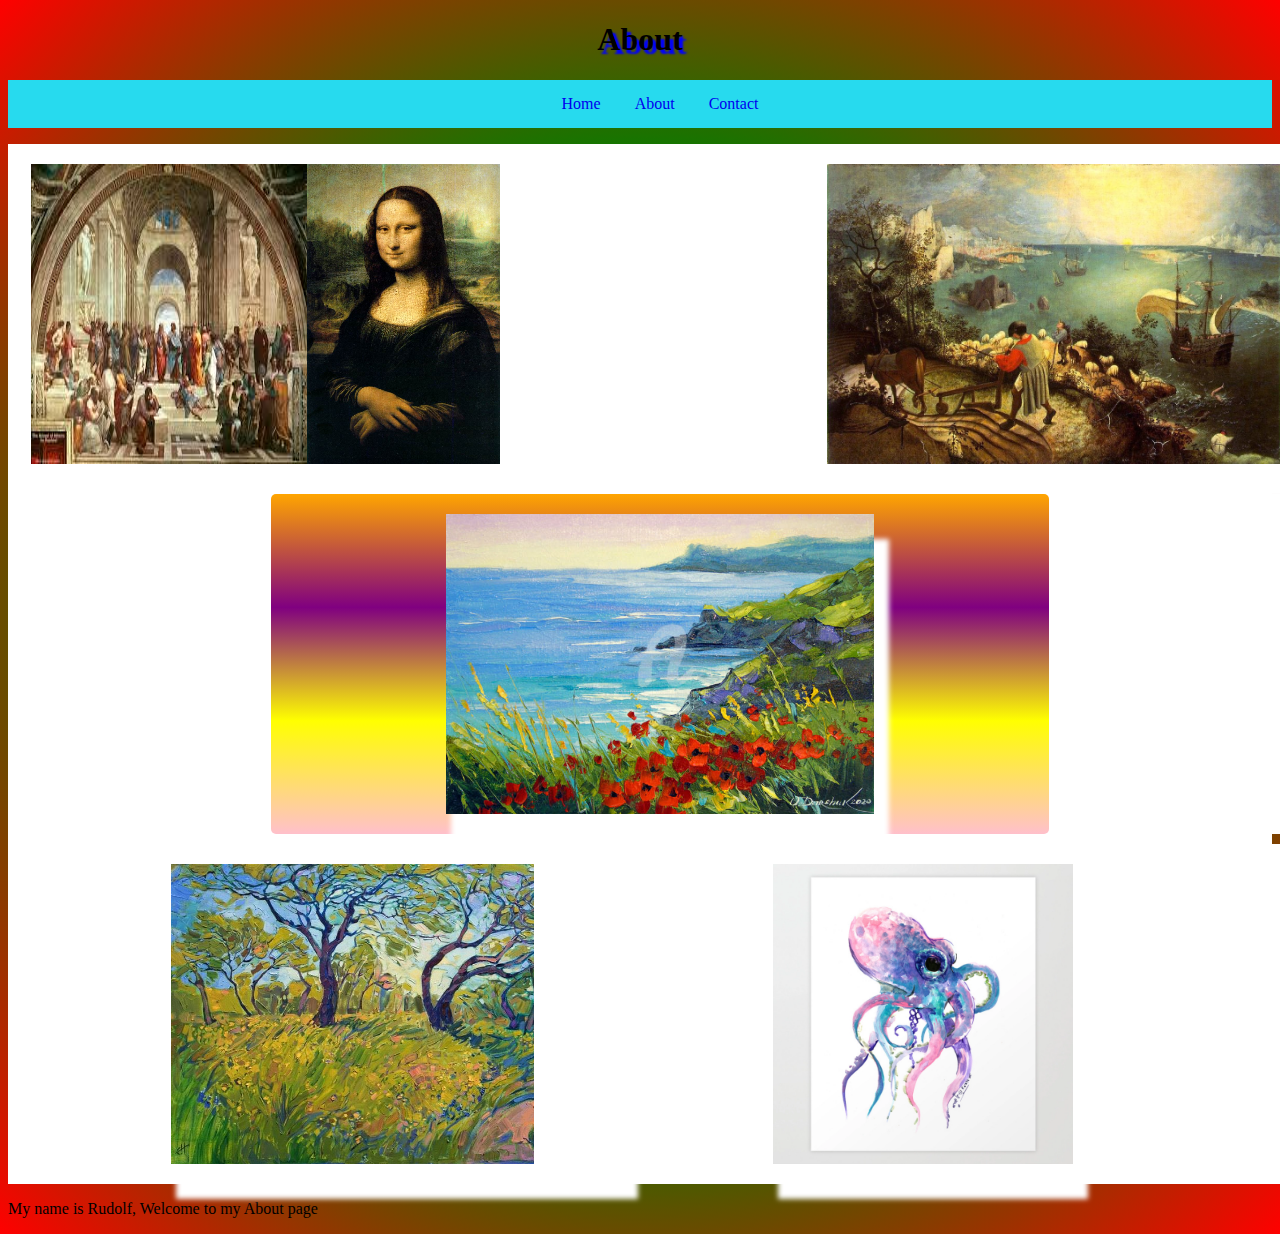
==== about.html @ deed1f6f "first commit" ====
<!DOCTYPE html>
<html lang="en">
<head>
    <meta charset="UTF-8">
    <meta http-equiv="X-UA-Compatible" content="IE=edge">
    <meta name="viewport" content="width=device-width, initial-scale=1.0">
    <title>-My About Page</title>
    <link rel="stylesheet" href="style.css">
</head>
<body>
    <h1>About</h1>
    <header>
        <nav>
            <ul>
                <a href="index.html"><li>Home</li></a>
                <a href="about.html"><li>About</li></a>
                <a href="contact.html"><li>Contact</li></a>
            </ul>
        </nav>
    </header>

    <div class="wrapper">
        <div class="Box a"><img src="poznataslika.jpg"
            alt="poznataslika"><img src="monalisa.jpg" alt="monalisa" height="300px"></div>
        <div class="Box b"><img src="thefalloficarus.jpg" alt="icarus"height="300px"></div>
        <div class="Box c"></div>
        <div class="Box d"><img src="forest.jpg" alt="oldtown"height="300px"></div>
        <div class="Box e"><img src="octopus.jpg" alt="oldtown"height="300px"></div>
        <div class="Box f"><img src="seaartwork.jpg" alt="oldtown"height="300px"></div>
      </div>


    
    <p>My name is Rudolf,
        Welcome to my About page
    </p>
</body>
</html>
---- style.css ----
h1 {text-align: center;
    text-shadow: 4px 4px 2px blue
}

.title {
    color: rgb(17, 128, 0);
}

#italic {color: orange;}

nav {background-color: rgb(39, 218, 238);
    text-align: center;
}

.nav-wrapper {background-color: blue;}
a {
    text-decoration-line: none;
}

nav ul {
    list-style: none;
}

nav li {
    display: inline-block;
    padding: 15px;
}
.container {
    border: 3px dashed rgb(249, 85, 214);
    margin: 50px 5px 25px 0px;
    padding: 50px 0px 30px 50px;
}

.box {
    height: 200px;
    width: 200px;
    background: rgb(95, 149, 0);
    margin: 10px;
    
}

@keyframes fadeMe {
    0% {
      opacity: 1;
    }
    100% {
      opacity: 0;
    }
}

#box1 {animation-name: fadeMe;
    animation-duration: 0.9s;
    animation-iteration-count: infinite;
    animation-timing-function: linear;
}

@keyframes rotation {
    0% {transform: rotate(90deg);}
    50% {transform: rotate(180deg);}
    100% {transform: rotate(360deg);}

}

#box2 {
    animation-name: rotation;
    animation-duration: 60s;
    animation-iteration-count: 4s;
    animation-timing-function: ease-in-out;
    border-radius: 10%;
    background-image: radial-gradient(circle, red, orange,yellow,green,blue,black);
}

@keyframes getBigger {
    0% {transform: scale(1);}
    50% {transform: scale(2);}
    100% {transform: scale(0.5);}
}

#box3 {
    animation: getBigger infinite 8s ease-in;
    border-radius: 50%;
    background: orange;
}

@keyframes changeColors {
    0% {background-color: red;}
    25% {background-color: orange;}
    50% {background-color: yellow;}
    75% {background-color: green;}
    100% {background-color: blue;}
}

#box4 {animation: changeColors 3s 2s forwards;

}

@keyframes moveBox {
    0% {left: 0px; top: 0px}
    25% {left: 100px; top: 0px}
    50% {left: 100px; top: 200px}
    75% {left: 0px; top: 200px}
    100% {left: 0px; top: 0px}
}

#box5 {
    position: relative;   
    background: red;
    animation: moveBox 5s 3s;
}

#box6 {
    top: 12px;
    left: 24px;
    position: relative;
}

html {
    background-image: radial-gradient(blue,green,red);
}

.circleImg { 
border-radius: 30%;
}

img {
    box-shadow: 10px 30px 5px 5px rgb(255, 255, 255);
}

.flex {
    margin: 30px;
    border: 3px solid rgb(255, 1, 208);
    display: flex;
    flex-wrap: wrap;
    justify-content: space-around;
    flex-direction: column-reverse;
}

.contact-box {
    display: flex;
    justify-content: center;
}


.row {
    margin: 20 px;
}

.input-field {
    margin: 30px;
}

/*
form input {
    display: block;
    margin: 30px;
}

form input {
    display: block;
    margin: 30px;
}

form input {
    display: block;
    margin: 30px;
}*/

form input, textarea, button{
    display: block;
    margin: 30px;
}


.wrapper {
    display: grid;
    grid-gap: 10px;
    grid-template-columns: repeat(5, [col] 20% ) ;
    grid-template-rows: repeat(3, [row] auto  );
    background-color: rgb(255, 255, 255);
    color: #444;
  }

  .Box {
    background-color: rgb(255, 255, 255);
    color: #fff;
    border-radius: 5px;
    padding: 20px;
    font-size: 150%;
    z-index:10;

  }

  .a {
    grid-column: col / span  2;
    grid-row: row ;
    display: flex;
    justify-content: center;
  }

  .b {
    grid-column: col 4 / span  2 ;
    grid-row: row ;
    display: flex;
    justify-content: center;
  }
  .c {
    grid-column: col / span 5 ;
    grid-row: row 2 ;
    display: flex;
    justify-content: center;
    backgroung-image: linear-gradient(pink,yellow,purple,orange);
  }
  .d {
    grid-column: col 1 / span  3 ;
    grid-row: row 3 ;
    display: flex;
    justify-content: center;
  }

  .e {
    grid-column: col 3 / span  3;
    grid-row: row 3;
    display: flex;
    justify-content: center;
  }

  .f {
    grid-column: col 2 / span 3;
    grid-row: row 2  ;
    background-color: rgba(49,121,207, 0.5);
    z-index: 20;
    display: flex;
    justify-content: center;
    background-image: linear-gradient(orange, purple, yellow, pink);
  }
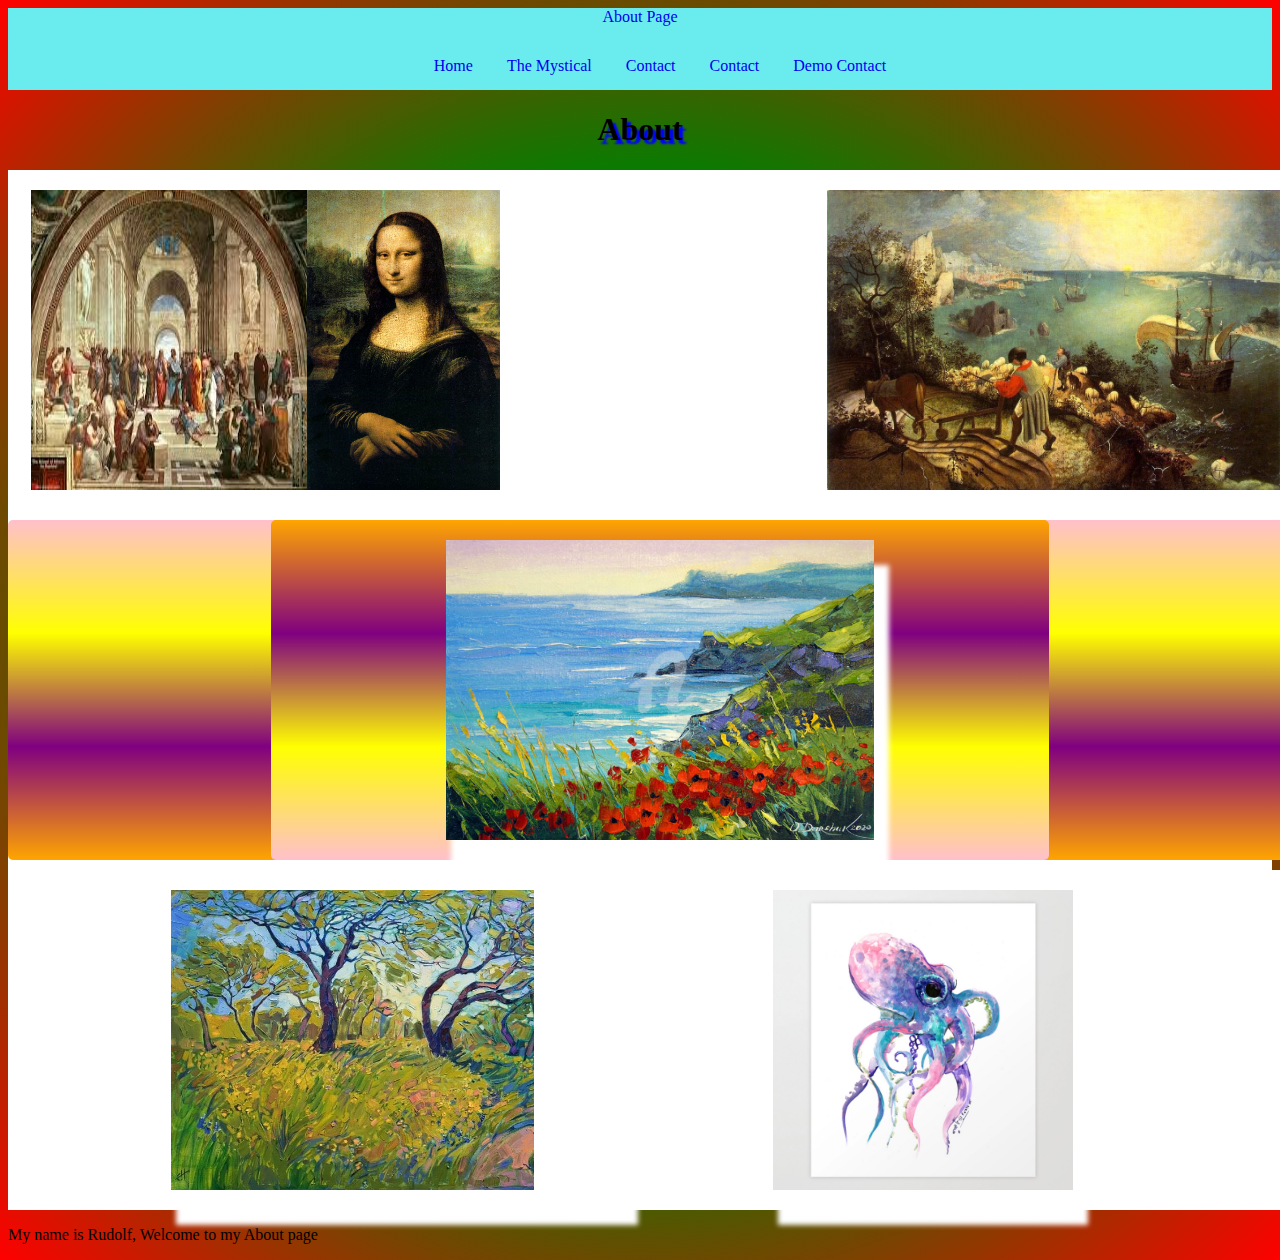
==== commit b1546cbe: "oh boi" ====
--- a/about.html
+++ b/about.html
@@ -8,16 +8,22 @@
     <link rel="stylesheet" href="style.css">
 </head>
 <body>
-    <h1>About</h1>
+    
     <header>
         <nav>
-            <ul>
-                <a href="index.html"><li>Home</li></a>
-                <a href="about.html"><li>About</li></a>
-                <a href="contact.html"><li>Contact</li></a>
-            </ul>
-        </nav>
+            <div class="nav-wrapper">
+              <a href="#" class="brand-logo center">About Page</a>
+              <ul id="nav-mobile" class="right hide-on-med-and-down">
+                <li><a href="index.html">Home</a></li>
+                <li><a href="Billiondollaridea.html">The Mystical</a></li>
+                <li><a href="contact.html">Contact</a></li>
+                <li><a href="contact2.html">Contact</a></li>
+                <li><a href="MaterializeContact.html">Demo Contact</a></li>
+              </ul>
+            </div>
+          </nav>
     </header>
+    <h1>About</h1>
 
     <div class="wrapper">
         <div class="Box a"><img src="poznataslika.jpg"
--- a/style.css
+++ b/style.css
@@ -8,11 +8,11 @@
 
 #italic {color: orange;}
 
-nav {background-color: rgb(39, 218, 238);
+nav {background-color: rgb(104, 236, 251);
     text-align: center;
 }
 
-.nav-wrapper {background-color: blue;}
+.nav-wrapper {background-color: rgba(155, 238, 12, 0.05);}
 a {
     text-decoration-line: none;
 }
@@ -167,7 +167,7 @@
 
 form input, textarea, button{
     display: block;
-    margin: 30px;
+    margin: 20px;
 }
 
 
@@ -208,7 +208,7 @@
     grid-row: row 2 ;
     display: flex;
     justify-content: center;
-    backgroung-image: linear-gradient(pink,yellow,purple,orange);
+    background-image: linear-gradient(pink,yellow,purple,orange);
   }
   .d {
     grid-column: col 1 / span  3 ;
@@ -232,4 +232,14 @@
     display: flex;
     justify-content: center;
     background-image: linear-gradient(orange, purple, yellow, pink);
-  }+  }
+
+
+  .column {
+    display: flex;
+    background-image: red,purple, blue, yellow, green,;
+    justify-content: end;
+    flex-direction: column-reverse;
+    
+  }
+
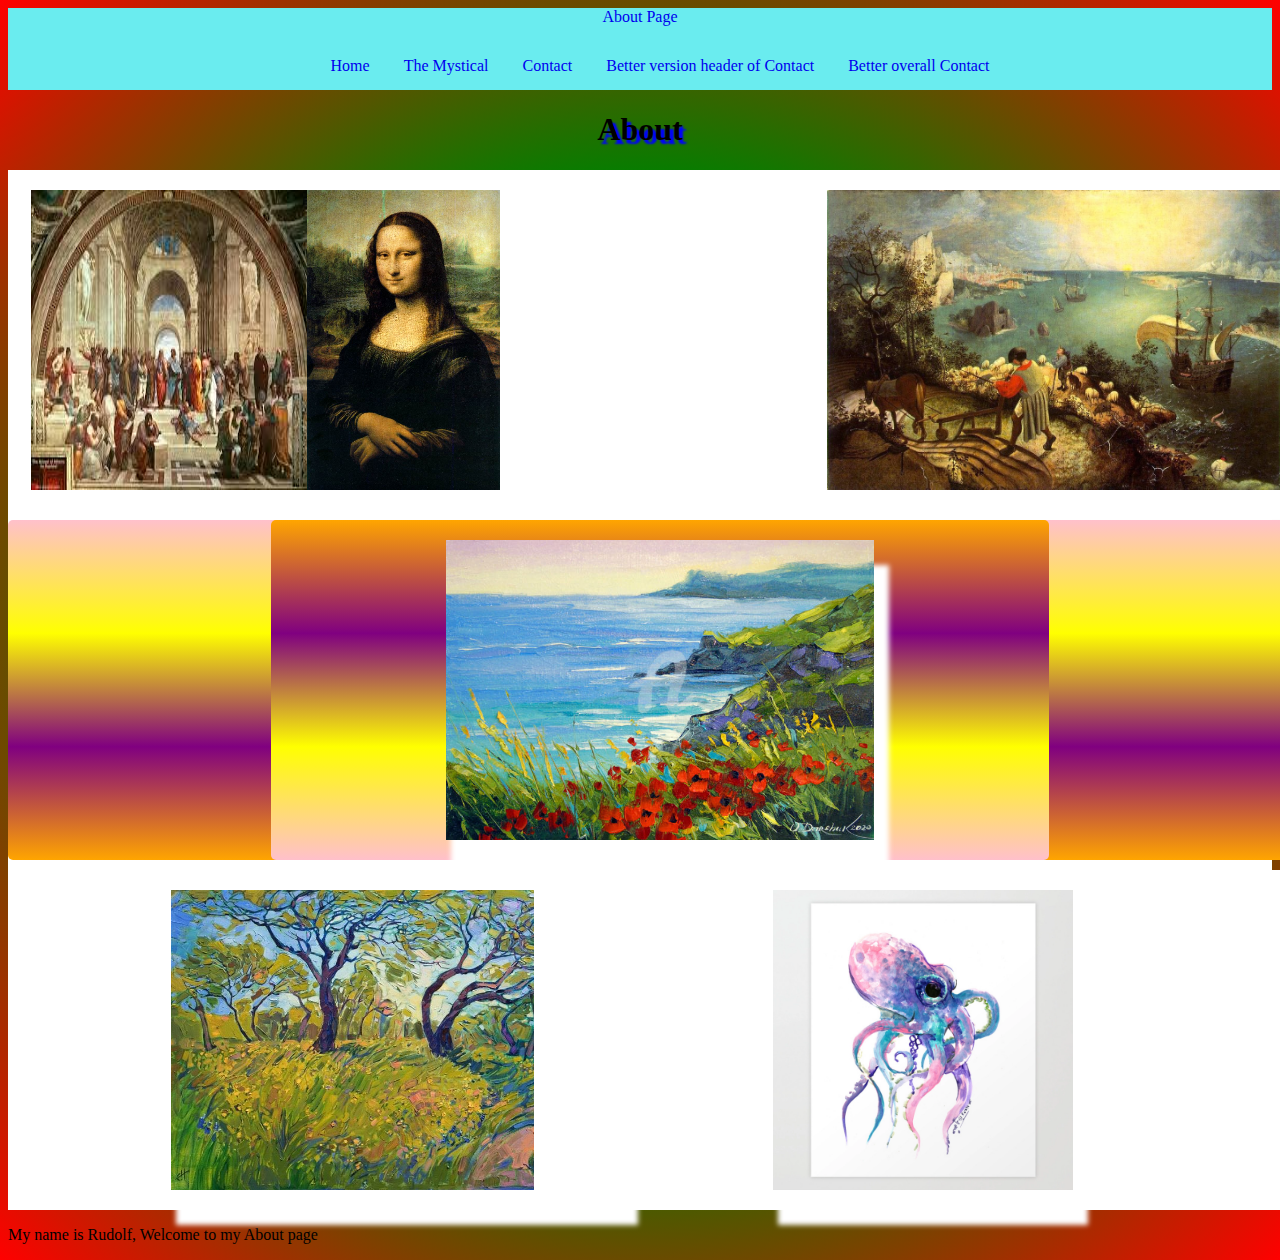
==== commit 9fcf520c: "yeah more changes to header options" ====
--- a/about.html
+++ b/about.html
@@ -17,8 +17,8 @@
                 <li><a href="index.html">Home</a></li>
                 <li><a href="Billiondollaridea.html">The Mystical</a></li>
                 <li><a href="contact.html">Contact</a></li>
-                <li><a href="contact2.html">Contact</a></li>
-                <li><a href="MaterializeContact.html">Demo Contact</a></li>
+                <li><a href="contact2.html">Better version header of Contact</a></li>
+                <li><a href="MaterializeContact.html">Better overall Contact</a></li>
               </ul>
             </div>
           </nav>
